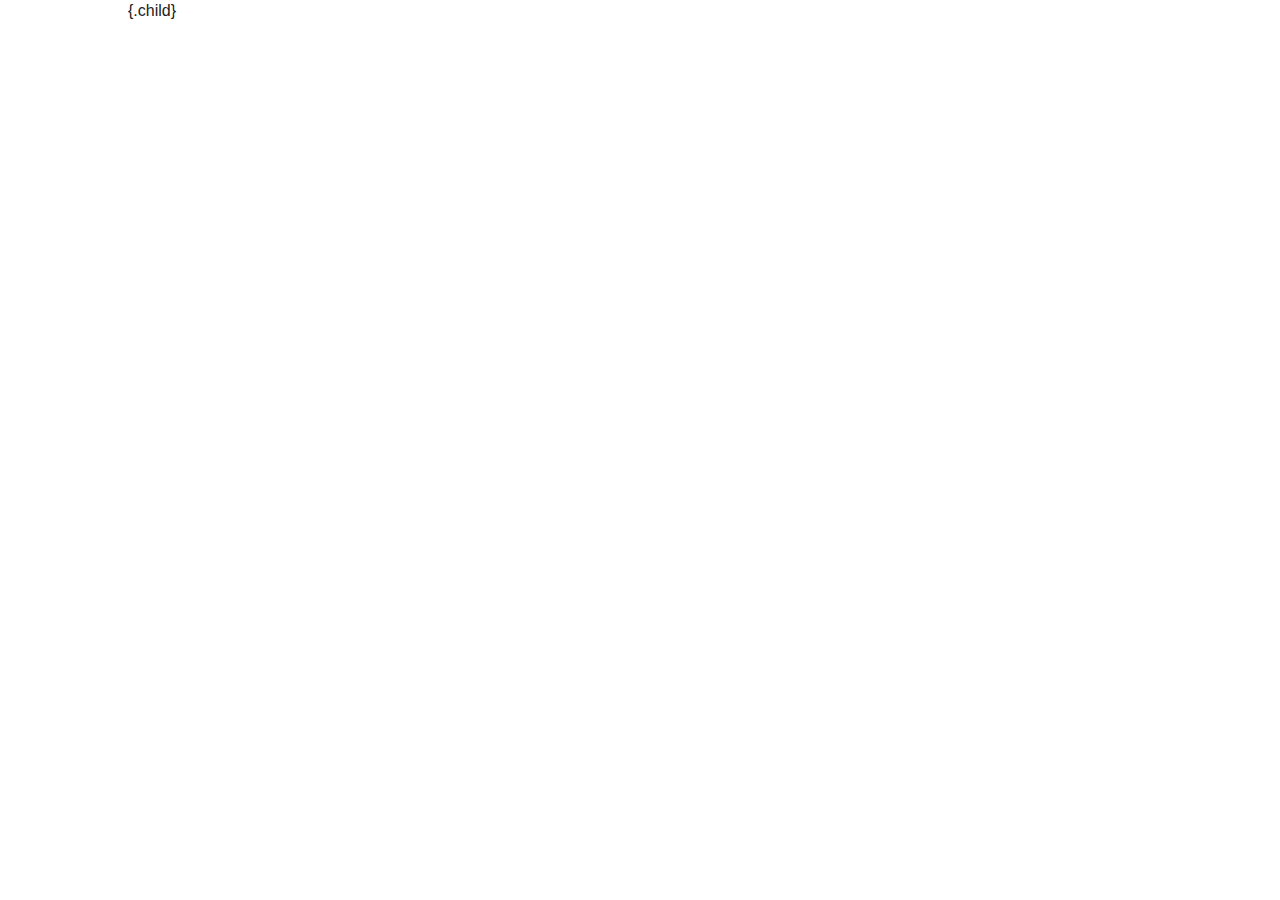
==== html/base.html @ c4efe1db "Content for the index page" ====
<!doctype html>
<html class="no-js" lang="">
    <head>
        <meta charset="utf-8">
        <meta http-equiv="X-UA-Compatible" content="IE=edge,chrome=1">
        <title>DieRolSaaS {.child page_title}</title>
        <meta name="description" content="">
        <meta name="viewport" content="width=device-width, initial-scale=1">

        <link rel="stylesheet" href="/css/normalize.min.css">
        <link rel="stylesheet" href="/css/main.css">

        <!--[if lt IE 9]>
            <script src="//html5shiv.googlecode.com/svn/trunk/html5.js"></script>
            <script>window.html5 || document.write('<script src="js/vendor/html5shiv.js"><\/script>')</script>
        <![endif]-->
    </head>
    <body>
		<div id="main">
		{.child}
		</div>
        <script src="/js/main.js"></script>

        <!-- Google Analytics: change UA-XXXXX-X to be your site's ID. -->
        <script>
            (function(b,o,i,l,e,r){b.GoogleAnalyticsObject=l;b[l]||(b[l]=
            function(){(b[l].q=b[l].q||[]).push(arguments)});b[l].l=+new Date;
            e=o.createElement(i);r=o.getElementsByTagName(i)[0];
            e.src='//www.google-analytics.com/analytics.js';
            r.parentNode.insertBefore(e,r)}(window,document,'script','ga'));
            ga('create','UA-XXXXX-X','auto');ga('send','pageview');
        </script>
    </body>
</html>
---- css/main.css ----
/*! HTML5 Boilerplate v5.0 | MIT License | http://h5bp.com/ */

html {
    color: #222;
    font-size: 1em;
    line-height: 1.4;
}

::-moz-selection {
    background: #b3d4fc;
    text-shadow: none;
}

::selection {
    background: #b3d4fc;
    text-shadow: none;
}

hr {
    display: block;
    height: 1px;
    border: 0;
    border-top: 1px solid #ccc;
    margin: 1em 0;
    padding: 0;
}

audio,
canvas,
iframe,
img,
svg,
video {
    vertical-align: middle;
}

fieldset {
    border: 0;
    margin: 0;
    padding: 0;
}

textarea {
    resize: vertical;
}

.browserupgrade {
    margin: 0.2em 0;
    background: #ccc;
    color: #000;
    padding: 0.2em 0;
}


/* ==========================================================================
   Author's custom styles
   ========================================================================== */


#main {
	width: 80%;
	margin:0 auto;
}

pre {
	background: #ccc;
	border-radius: 10px;
	padding: .5em .5em .5em .5em;
}












/* ==========================================================================
   Media Queries
   ========================================================================== */

@media only screen and (min-width: 35em) {

}

@media print,
       (-o-min-device-pixel-ratio: 5/4),
       (-webkit-min-device-pixel-ratio: 1.25),
       (min-resolution: 120dpi) {

}

/* ==========================================================================
   Helper classes
   ========================================================================== */

.hidden {
    display: none !important;
    visibility: hidden;
}

.visuallyhidden {
    border: 0;
    clip: rect(0 0 0 0);
    height: 1px;
    margin: -1px;
    overflow: hidden;
    padding: 0;
    position: absolute;
    width: 1px;
}

.visuallyhidden.focusable:active,
.visuallyhidden.focusable:focus {
    clip: auto;
    height: auto;
    margin: 0;
    overflow: visible;
    position: static;
    width: auto;
}

.invisible {
    visibility: hidden;
}

.clearfix:before,
.clearfix:after {
    content: " ";
    display: table;
}

.clearfix:after {
    clear: both;
}

.clearfix {
    *zoom: 1;
}

/* ==========================================================================
   Print styles
   ========================================================================== */

@media print {
    *,
    *:before,
    *:after {
        background: transparent !important;
        color: #000 !important;
        box-shadow: none !important;
        text-shadow: none !important;
    }

    a,
    a:visited {
        text-decoration: underline;
    }

    a[href]:after {
        content: " (" attr(href) ")";
    }

    abbr[title]:after {
        content: " (" attr(title) ")";
    }

    a[href^="#"]:after,
    a[href^="javascript:"]:after {
        content: "";
    }

    pre,
    blockquote {
        border: 1px solid #999;
        page-break-inside: avoid;
    }

    thead {
        display: table-header-group;
    }

    tr,
    img {
        page-break-inside: avoid;
    }

    img {
        max-width: 100% !important;
    }

    p,
    h2,
    h3 {
        orphans: 3;
        widows: 3;
    }

    h2,
    h3 {
        page-break-after: avoid;
    }
}
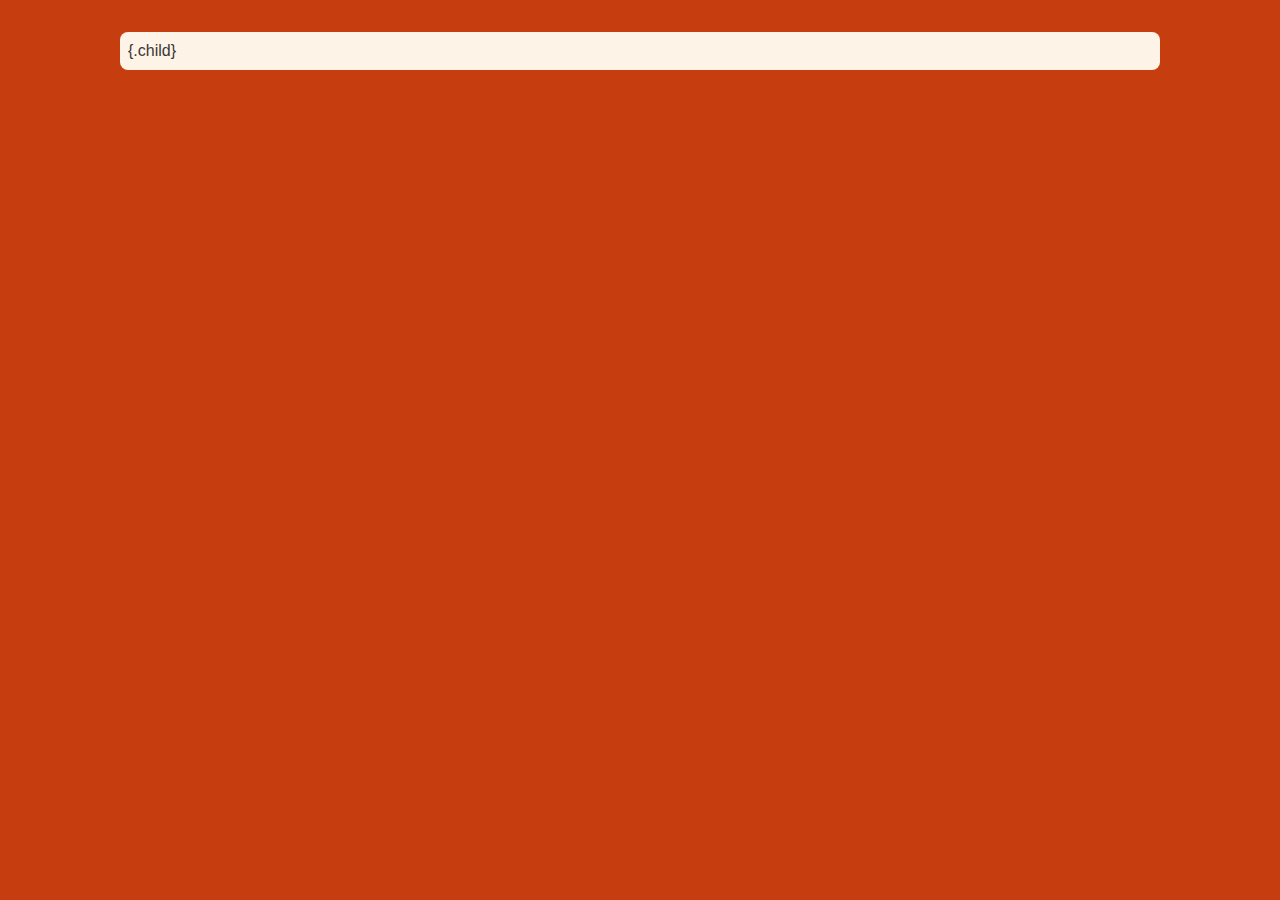
==== commit e9b4cf85: "[Issue #6] added Google Analytics tracking code." ====
--- a/html/base.html
+++ b/html/base.html
@@ -20,15 +20,13 @@
 		{.child}
 		</div>
         <script src="/js/main.js"></script>
-
-        <!-- Google Analytics: change UA-XXXXX-X to be your site's ID. -->
         <script>
             (function(b,o,i,l,e,r){b.GoogleAnalyticsObject=l;b[l]||(b[l]=
             function(){(b[l].q=b[l].q||[]).push(arguments)});b[l].l=+new Date;
             e=o.createElement(i);r=o.getElementsByTagName(i)[0];
             e.src='//www.google-analytics.com/analytics.js';
             r.parentNode.insertBefore(e,r)}(window,document,'script','ga'));
-            ga('create','UA-XXXXX-X','auto');ga('send','pageview');
+            ga('create','UA-169375-7','auto');ga('send','pageview');
         </script>
     </body>
 </html>
--- a/css/main.css
+++ b/css/main.css
@@ -55,17 +55,39 @@
 /* ==========================================================================
    Author's custom styles
    ========================================================================== */
-
+body {
+	background-color: #C63D0F;
+	margin-top: 2em;
+	margin-bottom: 2em;
+}
 
 #main {
+	background-color: #FDF3E7;
+	padding: .5em .5em .5em .5em;
+	border-radius: .5em;
 	width: 80%;
-	margin:0 auto;
+	margin: 0 auto;
+	font-family: "Trebuchet MS", Helvetica, sans-serif;
+	color: #3B3738;
+	text-align: justify;
+}
+
+h1 {
+	color: #7E8F7C;
+}
+
+h2 {
+	color: #7E8F7C;
 }
 
 pre {
 	background: #ccc;
 	border-radius: 10px;
 	padding: .5em .5em .5em .5em;
+}
+
+.highlight {
+	font-style: italic;
 }
 
 
